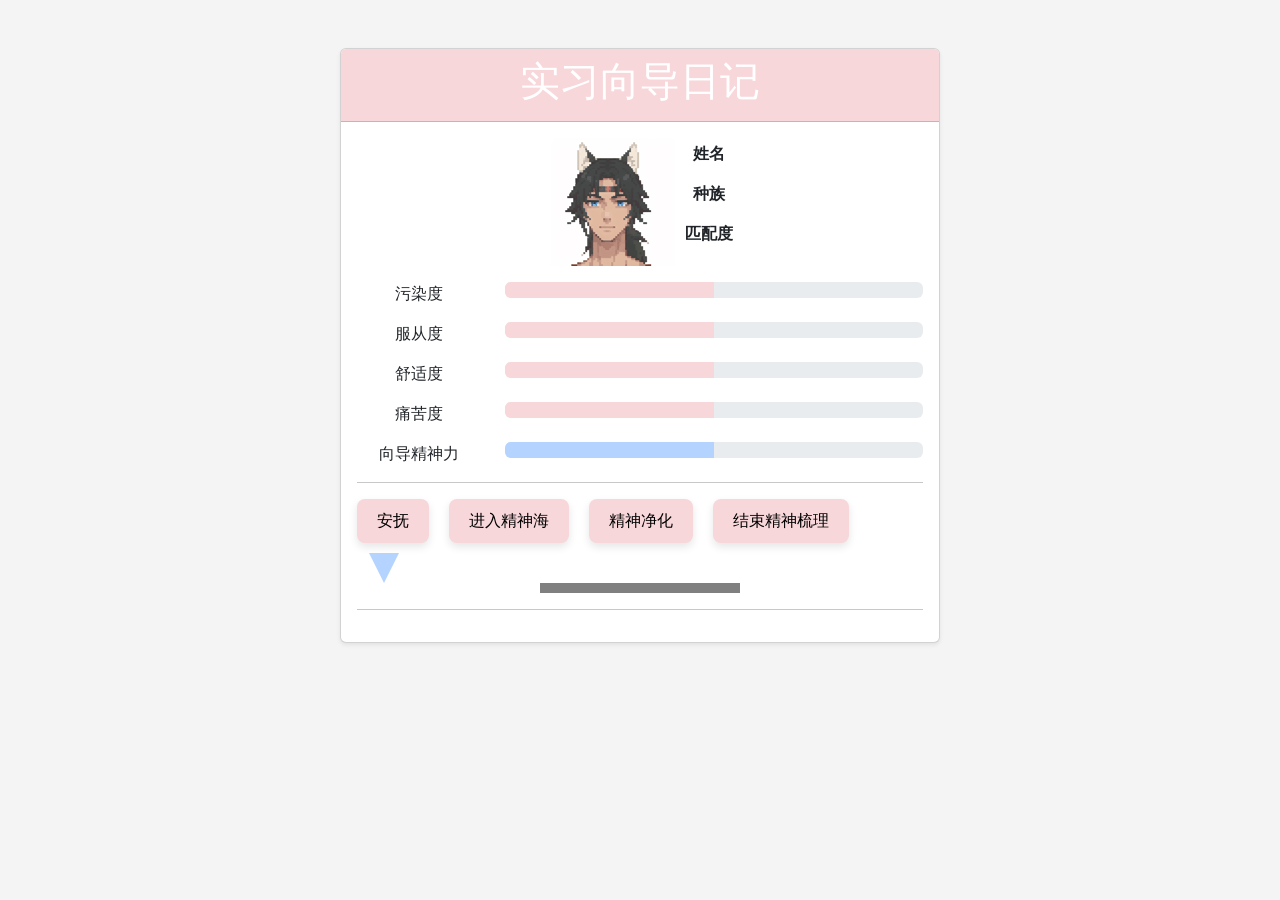
==== GuideDiary/game.html @ c3ec998c "upload" ====
<!DOCTYPE html>
<html lang="zh-CN">
<head>
    <meta charset="UTF-8">
    <meta name="viewport" content="width=device-width, initial-scale=1.0">
    <title>实习向导日记</title>
    <!-- 引入Bootstrap CSS -->
    <link href="https://cdn.jsdelivr.net/npm/bootstrap@5.3.0/dist/css/bootstrap.min.css" rel="stylesheet">
    <link rel="stylesheet" href="styles.css?v=1.5">
</head>
<body>
    <div class="container mt-5">
        <div class="card shadow-sm">
            <div class="card-header text-center">
                <h1 class="card-title">实习向导日记</h1>
            </div>
            <div class="card-body">
                <div class="npc-container">
                    <div><img src="npc0.gif" alt="NPC" id="npc-img"></div>
                    <div><p><strong id="npc-name">姓名</strong></p><p><strong id="npc-race">种族</strong></p><p><strong id="npc-match">匹配度</strong></p></div>
                 
                </div>

                <div class="my-3">
                    <div class="row">
                        <label class="col-3">污染度</label>
                        <div class="col-9">
                            <div class="progress">
                                <div id="pollution-bar" class="progress-bar progress-bar-custom" role="progressbar" style="width: 50%"></div>
                            </div>
                        </div>
                    </div>
                </div>

                <div class="my-3">
                    <div class="row">
                        <label class="col-3">服从度</label>
                        <div class="col-9">
                            <div class="progress">
                                <div id="obedience-bar" class="progress-bar progress-bar-custom" role="progressbar" style="width: 50%"></div>
                            </div>
                        </div>
                    </div>
                </div>
                <div class="my-3">
                    <div class="row">
                        <label class="col-3">舒适度</label>
                        <div class="col-9">
                            <div class="progress">
                                <div id="comfort-bar" class="progress-bar progress-bar-custom" role="progressbar" style="width: 50%"></div>
                            </div>
                        </div>
                    </div>
                </div>
                <div class="my-3">
                    <div class="row">
                        <label class="col-3">痛苦度</label>
                        <div class="col-9">
                            <div class="progress">
                                <div id="painLevel-bar" class="progress-bar progress-bar-custom" role="progressbar" style="width: 50%"></div>
                            </div>
                        </div>
                    </div>
                </div>
                <div class="my-3">
                    <div class="row">
                        <label class="col-3">向导精神力</label>
                        <div class="col-9">
                            <div class="progress">
                                <div id="mental-bar" class="progress-bar progress-bar-custom1" role="progressbar" style="width: 50%"></div>
                            </div>
                        </div>
                    </div>
                </div>

                <hr>

                <div id="bts">
                     <button class="custom-button" id="act0-button">安抚</button>
                     <button class="custom-button" id="act1-button">进入精神海</button>
                     <button class="custom-button" id="act2-button">精神净化</button>
                    <button class="custom-button" id="quit-button">结束精神梳理</button>
                </div>
                <div id="gameplay" class="container" >
                    <div class="triangle" id="triangle"></div>
                    <div class="color-bar">
                        <div class="red-part"></div>
                    </div>

                </div>

                <hr>

                <div id="log-container">
                </div>

            </div>
        </div>
    </div>

    <!-- 引入Bootstrap JS -->
    <script src="https://cdn.jsdelivr.net/npm/bootstrap@5.3.0/dist/js/bootstrap.bundle.min.js"></script>
</body>
</html>
---- GuideDiary/styles.css ----
/* 自定义样式 */
body {
    background-color: #f4f4f4;
}
.fade-out {
    opacity: 0;
    transition: opacity 0.5s ease;
}

.fade-in {
    opacity: 1;
    transition: opacity 0.5s ease;
}

.card {
    max-width: 600px;
    margin: auto;
}

.card-header {
    background-color: #f8d7da;
    color: white;
}

.card-body h2 {
    font-size: 1.5rem;
}
 /* 自定义按钮样式 */
.custom-button {
    background-color: #f8d7da; /* 淡粉色背景 */
    color: black;
    border: none;
    padding: 10px 20px 10px 20px;
    border-radius: 8px;
    box-shadow: 0 4px 8px rgba(0, 0, 0, 0.1); /* 添加阴影 */
    margin-right: 10px; /* 右侧间距 */
}

        .custom-button:hover {
            background-color: #f5c6cb;
            box-shadow: 0 6px 12px rgba(0, 0, 0, 0.2); /* 增加阴影 */
        }
    .custom-button:disabled {
        background-color: #d6d6d6; /* 灰色背景 */
        color: #a1a1a1; /* 更淡的文字颜色 */
        cursor: not-allowed; /* 禁用状态光标 */
        box-shadow: none; /* 移除阴影 */
    }
		
		  /* 进度条样式 */
        .progress-bar-custom {
            height: 20px;
            background-color: #f8d7da;
        }

.progress-bar-custom1 {
    height: 20px;
    background-color: #b4d4ff;
}

        /* gif图像样式 */
.gif-image {
    width: 100px;
    height: 100px;
    background-color: #f8d7da;
    display: flex;
    align-items: center;
    justify-content: center;
    font-size: 24px;
    color: #fff;
}
		
	

        /* applicant-button 样式 */
.applicant-button {
    background-color: #f8d7da; /* 淡粉色背景 */

    border: none;
    border-radius: 8px;
    box-shadow: 0 4px 8px rgba(0, 0, 0, 0.1); /* 添加阴影 */

    color: #000000; /* 设置文字为黑色 */

    padding: 15px;
    display: flex;
    justify-content: start;
    align-items: center;
    width: 100%;
    text-align: left;
    cursor: pointer;
    margin-bottom: 15px; /* 增加上下空隔 */
}

            .applicant-button:hover {
                background-color: #f5c6cb;
                box-shadow: 0 6px 12px rgba(0, 0, 0, 0.2); /* 增加阴影 */
                
            }

            .applicant-button:disabled {
                background-color: #d6d6d6; /* 灰色背景 */
                color: #a1a1a1; /* 更淡的文字颜色 */
                cursor: not-allowed; /* 禁用状态光标 */
                box-shadow: none; /* 移除阴影 */
            }

.applicant-info {
    margin-left: 15px;
  
}

        .applicant-info div {
            margin-bottom: 5px;
        }

.modal-header {
    background-color: #f8d7da; /* 粉红色 */
}

.color-bar {
    position: relative;
    width: 200px;
    height: 10px;
    background-color: gray;
    margin: 10px auto;
}

    .color-bar .red-part {
        position: absolute;
        right: 0;
        height: 100%;
        background-color: #f8d7da;
    }

.triangle {
    width: 0;
    height: 0;
    border-left: 15px solid transparent;
    border-right: 15px solid transparent;
    border-top: 30px solid #b4d4ff;
    position: relative;
    top: 10px;
}

.npc-container {
    display: flex;
    align-items: center;
    justify-content: center;
    text-align: center;
}

#npc-img {
    margin-right: 10px; /* 可根据需要调整间距 */
}

.container {
    text-align: center;
}

.help-button {
    width: 48px;
    height: 51px;
    margin-left: 8px;
    cursor: pointer;
    transition: filter 0.3s ease;
}

    .help-button:hover {
        filter: brightness(0.7);
    }

#bts {
    display: flex; /* 使用 flexbox 布局 */
    flex-wrap: wrap; /* 如果一行放不下则换到下一行 */
    gap: 10px; /* 设置按钮之间的横竖间隔为 10 像素 */
    justify-content: start; /* 将按钮靠左对齐（或你可以改成 center、space-between 等） */
}

@keyframes fadeInOut {
    0% {
        opacity: 0;
    }
    /* 初始状态：完全透明 */
    30% {
        opacity: 1;
    }
    70% {
        opacity: 1;
    }
    /* 中间状态：完全不透明 */
    100% {
        opacity: 0;
    }
    /* 结束状态：再次完全透明 */
}

.fade-text {
    position: fixed; /* 固定定位，覆盖整个屏幕 */
    top: 60%; /* 垂直居中 */
    left: 50%; /* 水平居中 */
    transform: translate(-50%, -50%); /* 使用transform使元素真正居中 */
    opacity: 0; /* 初始状态：隐藏 */
    font-size: 16px; /* 调整字体大小 */
    color: black; /* 文字颜色 */
    animation: fadeInOut 1s ease-in-out; /* 动画持续时间1秒 */
    animation-fill-mode: forwards; /* 保持动画结束后的状态 */
    text-align: center; /* 文字居中对齐 */
    background-color: white;
}
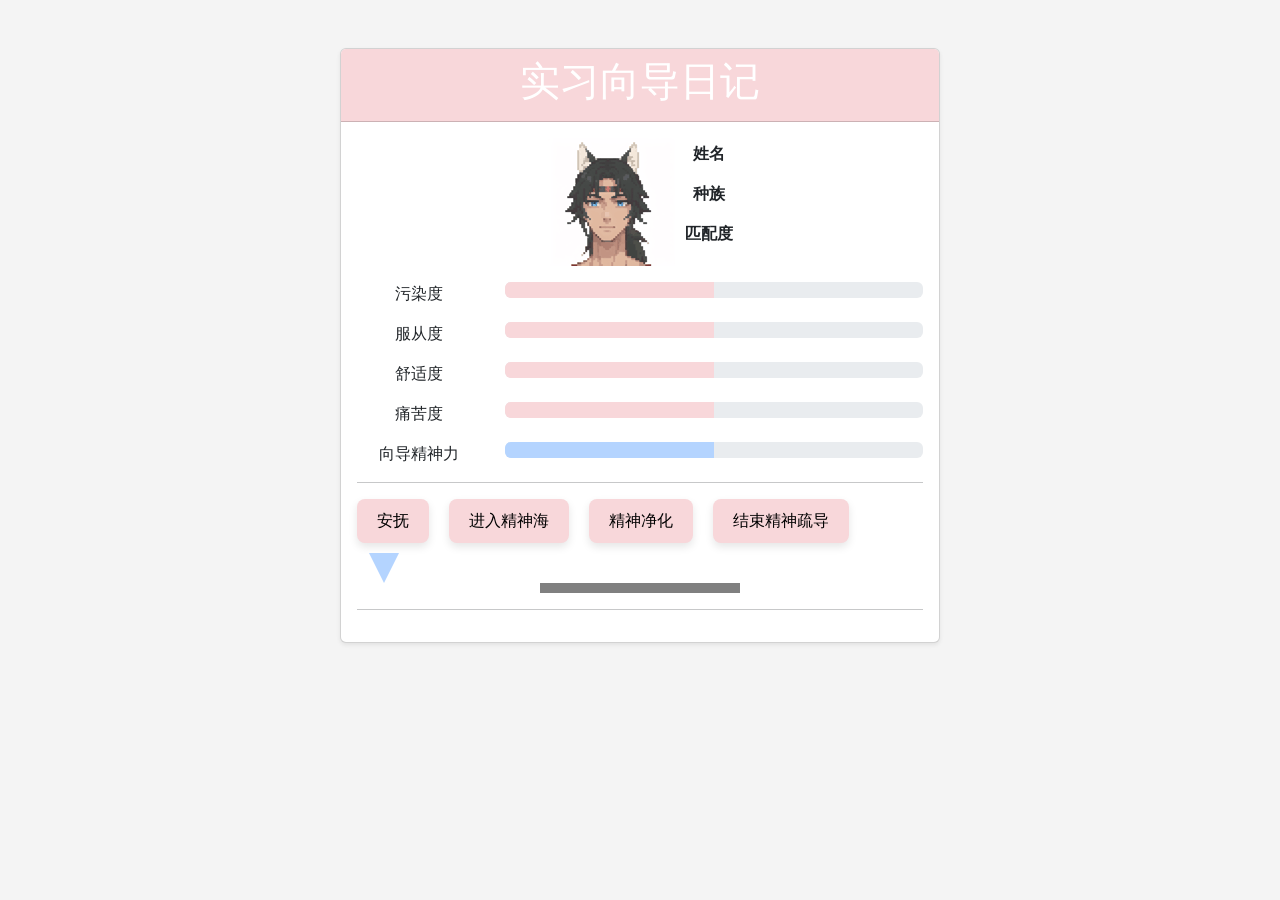
==== commit 09d9bbbe: "修复info 修复info错误" ====
--- a/GuideDiary/game.html
+++ b/GuideDiary/game.html
@@ -79,7 +79,7 @@
                      <button class="custom-button" id="act0-button">安抚</button>
                      <button class="custom-button" id="act1-button">进入精神海</button>
                      <button class="custom-button" id="act2-button">精神净化</button>
-                    <button class="custom-button" id="quit-button">结束精神梳理</button>
+                    <button class="custom-button" id="quit-button">结束精神疏导</button>
                 </div>
                 <div id="gameplay" class="container" >
                     <div class="triangle" id="triangle"></div>
